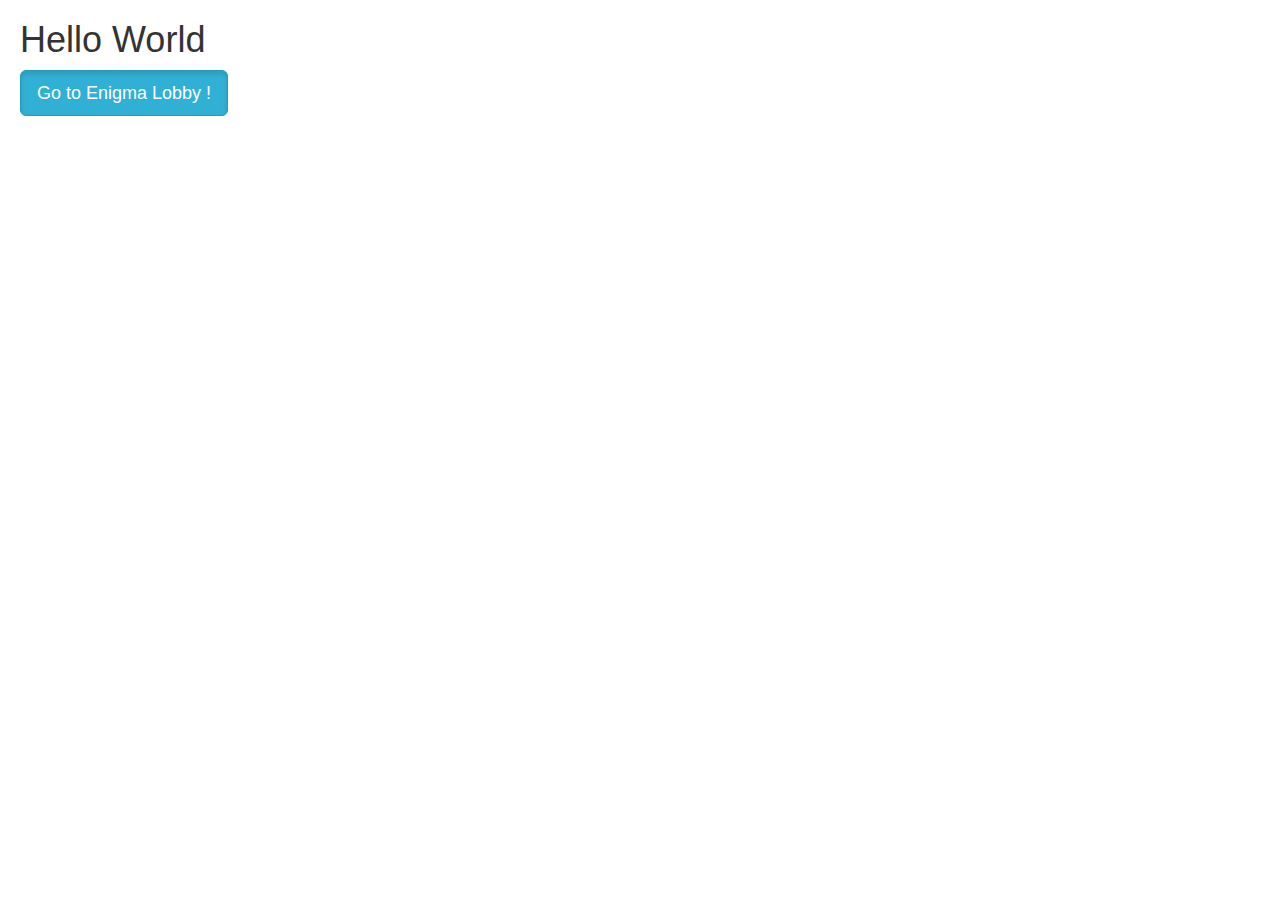
==== EnigmaWebApp/web/index.html @ 99c22a81 "Add files via upload" ====
<!DOCTYPE html>
<html>
<head>
    <meta http-equiv="Content-Type" content="text/html; charset=UTF-8">
    <title>Enigma Server </title>

    <!-- Link the Bootstrap (from twitter) CSS framework in order to use its classes-->
    <link rel="stylesheet" href="common/bootstrap.min.css">

    <!-- Link jQuery JavaScript library in order to use the $ (jQuery) method-->
    <!-- <script src="common/jquery-2.0.3.min.js"></script>-->
    <!-- and\or any other scripts you might need to operate the JSP file behind the scene once it arrives to the client-->
</head>
<body style="margin-left: 20px;">
    <h1>Hello World</h1>
    <a href="pages/signup/signup.html" class="btn btn-info btn-lg active" role="button">Go to Enigma Lobby !</a>
</body>
</html>
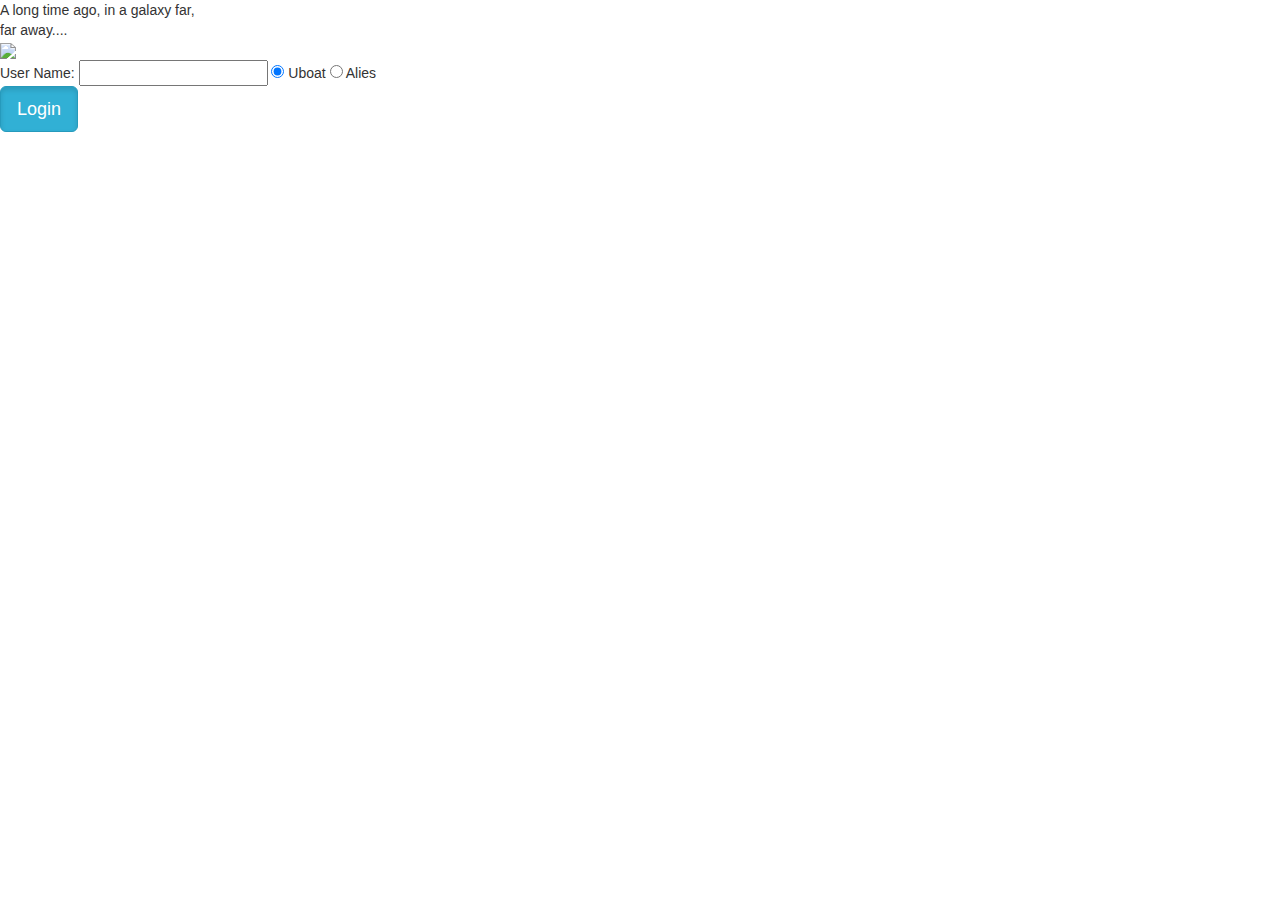
==== commit 9c8e9d9c: "Add files via upload" ====
--- a/EnigmaWebApp/web/index.html
+++ b/EnigmaWebApp/web/index.html
@@ -6,13 +6,25 @@
 
     <!-- Link the Bootstrap (from twitter) CSS framework in order to use its classes-->
     <link rel="stylesheet" href="common/bootstrap.min.css">
-
+    <link rel="stylesheet" href="common/enigmaWars.css">
+    <script type="text/javascript" src="common/jquery-2.0.3.min.js"></script>
+    <script type="text/javascript" src="common/enigmawars.js"></script>
     <!-- Link jQuery JavaScript library in order to use the $ (jQuery) method-->
     <!-- <script src="common/jquery-2.0.3.min.js"></script>-->
     <!-- and\or any other scripts you might need to operate the JSP file behind the scene once it arrives to the client-->
 </head>
-<body style="margin-left: 20px;">
-    <h1>Hello World</h1>
-    <a href="pages/signup/signup.html" class="btn btn-info btn-lg active" role="button">Go to Enigma Lobby !</a>
+<body>
+<article class="starwars">
+    <section class="intro">
+        A long time ago, in a galaxy far,<br> far away....
+    </section>
+    <img class='logo' src="common/images/enigmawars.png">
+    <form id='loginform'method="GET" action="pages/signup/login">
+        User Name: <input type="text" name="username" class=""/>
+        <input type="radio" name="usertype" value="Uboat" checked/> Uboat
+        <input type="radio" name="usertype" value="Alies"/> Alies
+    </form>
+    <button class="btn btn-info btn-lg active" type="submit" form="loginform" value="submit">Login</button>
+</article>
 </body>
 </html>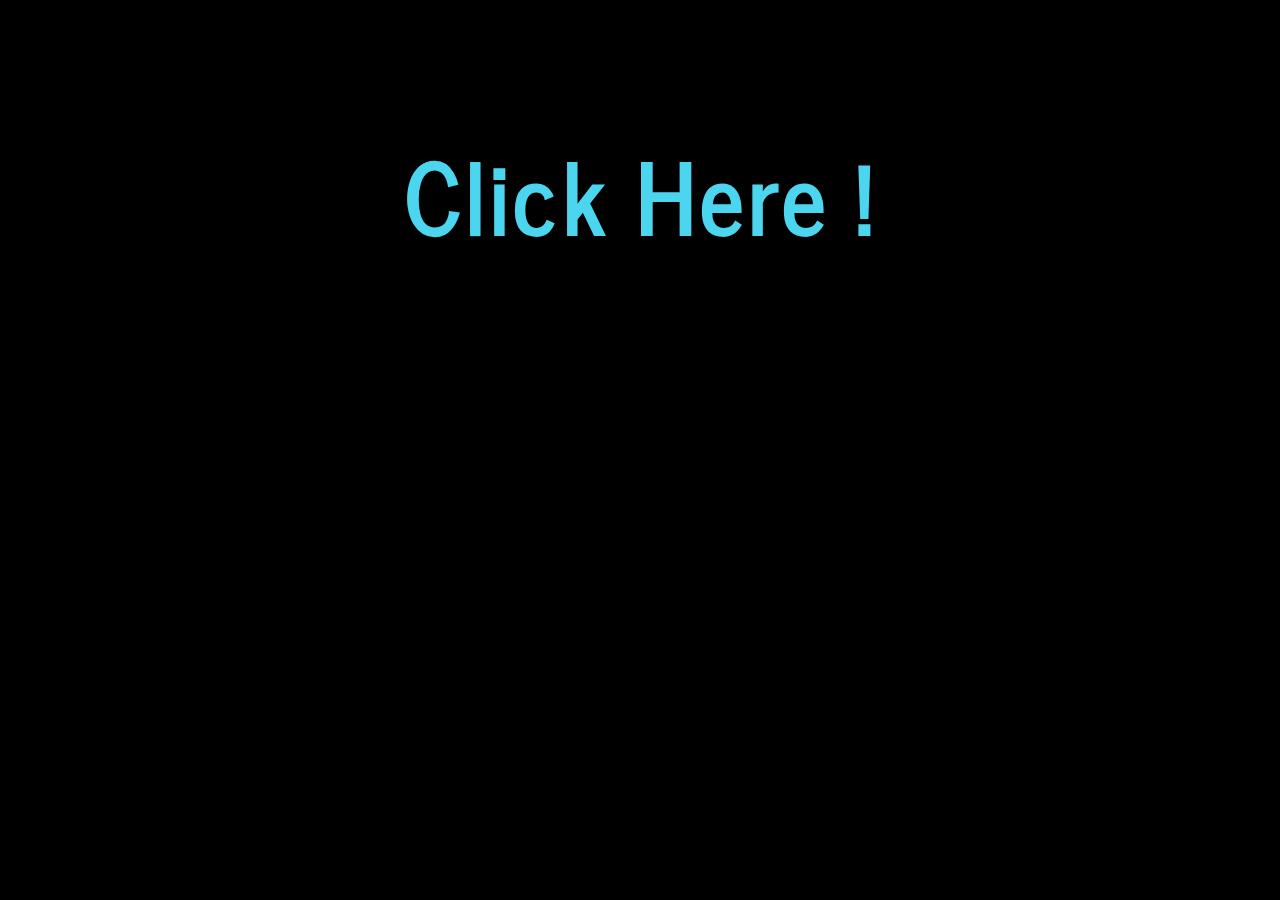
==== commit bd7dd2da: "Add files via upload" ====
--- a/EnigmaWebApp/web/index.html
+++ b/EnigmaWebApp/web/index.html
@@ -14,6 +14,7 @@
     <!-- and\or any other scripts you might need to operate the JSP file behind the scene once it arrives to the client-->
 </head>
 <body>
+<div id="click" onclick="startMovie()">Click Here !</div>
 <article class="starwars">
     <section class="intro">
         A long time ago, in a galaxy far,<br> far away....
@@ -21,10 +22,10 @@
     <img class='logo' src="common/images/enigmawars.png">
     <form id='loginform'method="GET" action="pages/signup/login">
         User Name: <input type="text" name="username" class=""/>
-        <input type="radio" name="usertype" value="Uboat" checked/> Uboat
-        <input type="radio" name="usertype" value="Alies"/> Alies
+        <input type="radio" name="usertype" value="Uboat" checked/><span class='dark'> Uboat (Dark Side)</span>
+        <input type="radio" name="usertype" value="Alies"/><span class='light'> Alies (Light Side)</span>
     </form>
-    <button class="btn btn-info btn-lg active" type="submit" form="loginform" value="submit">Login</button>
+    <button id='loginBtn' class="btn btn-info btn-lg active" type="submit" form="loginform" value="submit">Login</button>
 </article>
 </body>
 </html>--- a/EnigmaWebApp/web/common/enigmaWars.css
+++ b/EnigmaWebApp/web/common/enigmaWars.css
@@ -0,0 +1,50 @@
+@import url(https://fonts.googleapis.com/css?family=News+Cycle:400,700);
+
+html,
+body {
+    width: 100%;
+    height: 100%;
+    font: 700 1em "News Cycle", sans-serif;
+    letter-spacing:.15em;
+    background: #000;
+    overflow: hidden;
+    margin: 0;
+    text-align: center;
+}
+
+.intro {
+    width: 100%;
+    font-size: 350%;
+    font-weight: 400;
+    color: rgb(75, 213, 238);
+    opacity: 100;
+    text-align: center;
+    display: block;
+}
+.logo {
+    opacity: 100;
+    position: inherit;
+    display: inline-block;
+}
+.btn-info{
+    margin: 5px;
+    font-weight: bold;
+}
+#loginform {
+    color: rgb(255, 255, 102);
+    font-size: 1.25em;
+}
+#click{
+    font: 700 2em "News Cycle", sans-serif;
+    text-align: center;
+    padding-top: 110px;
+    color: rgb(75, 213, 238);
+    cursor: pointer;
+    font-size: 100px;
+}
+.dark{
+    color: rgb(238, 75, 75);
+}
+.light{
+    color: rgb(75, 213, 238);
+}